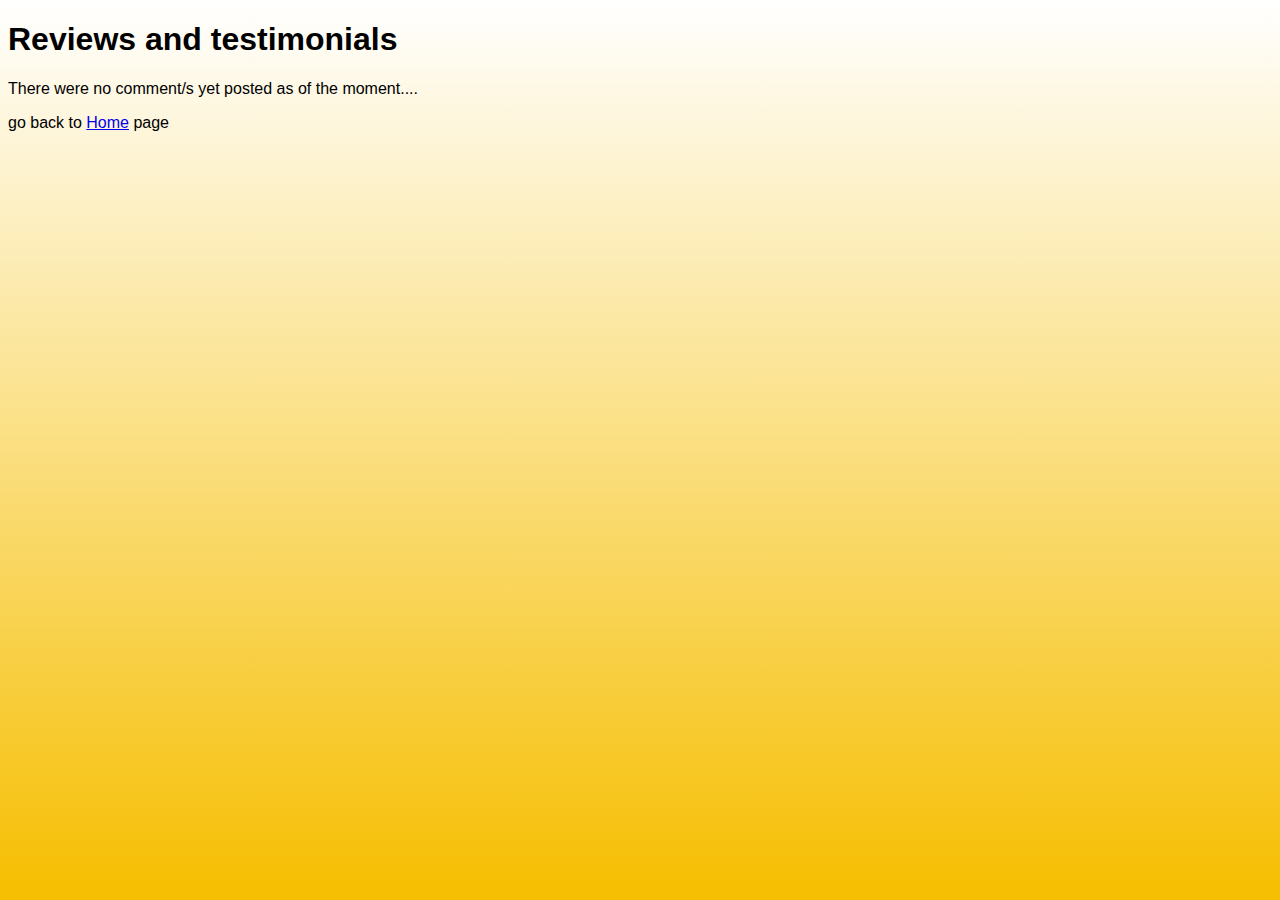
==== page2.html @ d4234237 "updated" ====
<!DOCTYPE html>
<html lang="en">
<head>
    <meta charset="UTF-8">
    <meta http-equiv="X-UA-Compatible" content="IE=edge">
    <meta name="viewport" content="width=device-width, initial-scale=1.0">
    <title>WebPage2</title>
</head>
<body>
    <h1>Reviews and testimonials</h1>
    <p>There were no comment/s yet posted as of the moment.... </p>
    <p>go back to <a href="index.html"> Home</a> page </p>
    <style>
        body  {
     background-image: linear-gradient(white,#f6be00);
     background-attachment: fixed;
     background-size: 100%;
     font-family: 'Titillium Web', sans-serif, 'Montserrat';}
    </style>
</body>
</html>
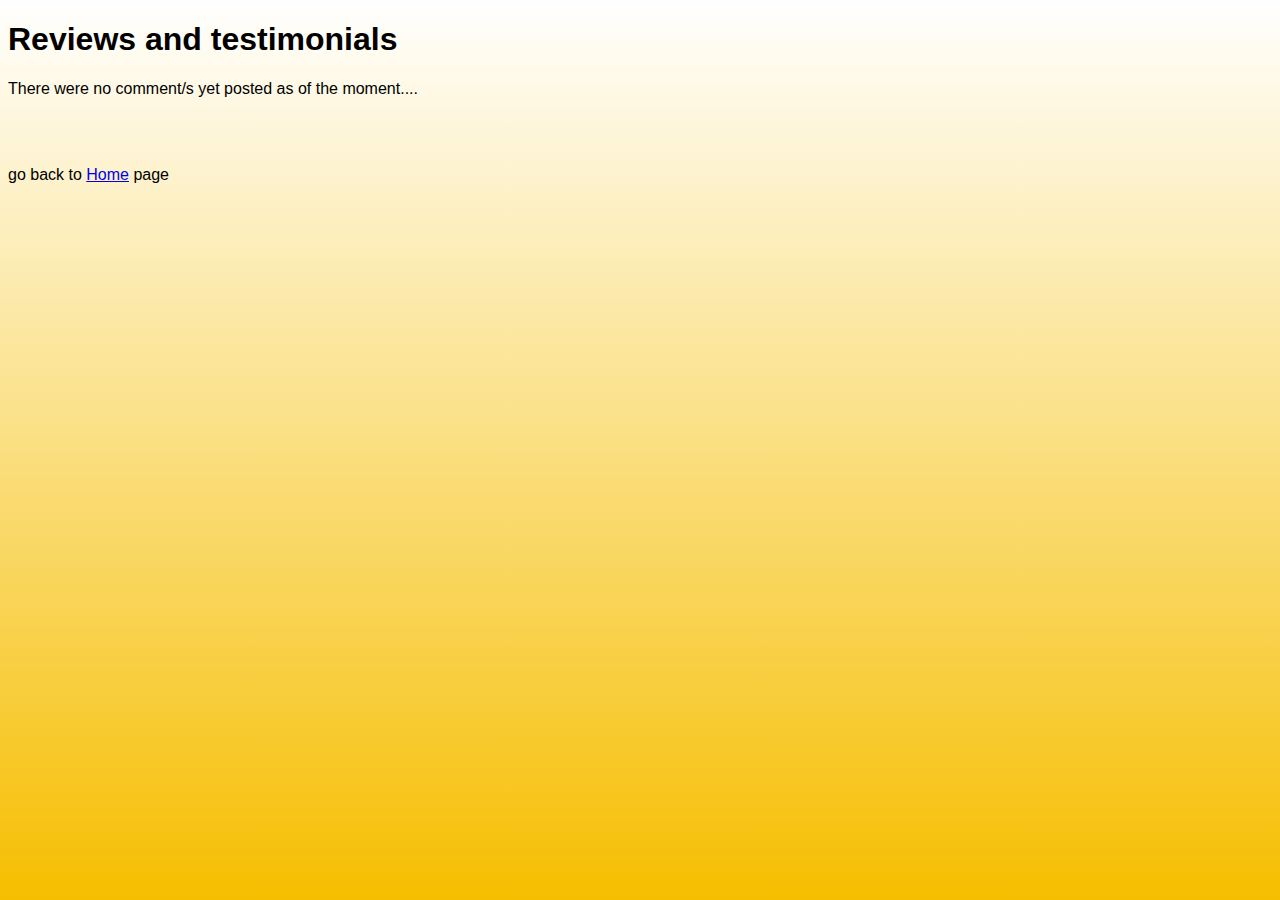
==== commit ff8964c9: "updated" ====
--- a/page2.html
+++ b/page2.html
@@ -8,7 +8,7 @@
 </head>
 <body>
     <h1>Reviews and testimonials</h1>
-    <p>There were no comment/s yet posted as of the moment.... </p>
+    <p>There were no comment/s yet posted as of the moment.... </p><br><br>
     <p>go back to <a href="index.html"> Home</a> page </p>
     <style>
         body  {
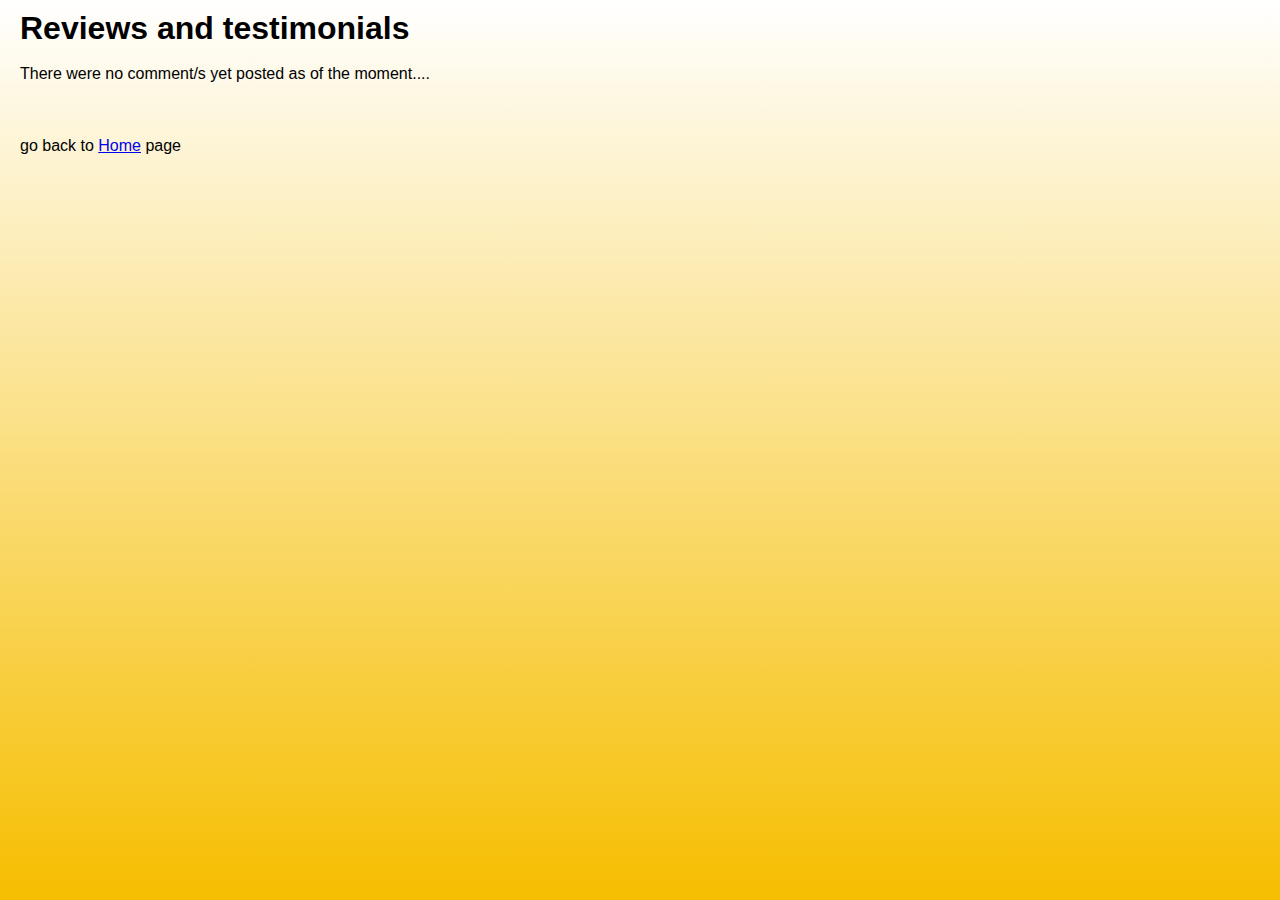
==== commit 39bbe78d: "updated" ====
--- a/page2.html
+++ b/page2.html
@@ -4,18 +4,25 @@
     <meta charset="UTF-8">
     <meta http-equiv="X-UA-Compatible" content="IE=edge">
     <meta name="viewport" content="width=device-width, initial-scale=1.0">
+    <link rel="preconnect" href="https://fonts.googleapis.com">
+    <link rel="preconnect" href="https://fonts.gstatic.com" crossorigin>
+    <link href="https://fonts.googleapis.com/css2?family=Montserrat:wght@300&family=Titillium+Web:wght@700&display=swap"
+                       rel="stylesheet">
     <title>WebPage2</title>
+    <link rel="stylesheet" href="CSS/styles.css">
 </head>
 <body>
-    <h1>Reviews and testimonials</h1>
-    <p>There were no comment/s yet posted as of the moment.... </p><br><br>
+    <h1>Reviews and testimonials</h1><br>
+    <p>There were no comment/s yet posted as of the moment.... </p><br><br><br>
     <p>go back to <a href="index.html"> Home</a> page </p>
     <style>
         body  {
      background-image: linear-gradient(white,#f6be00);
      background-attachment: fixed;
      background-size: 100%;
-     font-family: 'Titillium Web', sans-serif, 'Montserrat';}
+     margin-top: 10px;
+     margin-left: 20px;
+     font-family:sans-serif, 'Montserrat','Titillium Web' ;}
     </style>
 </body>
 </html>--- a/CSS/styles.css
+++ b/CSS/styles.css
@@ -0,0 +1,151 @@
+
+   
+* { box-sizing: border-box;
+    margin: 0;}
+
+  .container {position: block;
+              display: flex;
+             /* margin-left: 0px;*/
+    }
+
+
+    .topnav {text-align: center;
+      position: fixed;
+      width: 100%;
+      overflow: hidden;
+      background-image: linear-gradient(rgb(34, 101, 163),rgb(112, 141, 168));
+      padding: 12px;}
+.topnav a {color: #f2f2f2;
+      text-align: center;
+      padding: 20px 30px;
+      text-decoration: none;
+      font-size: 17px;
+      font-family: 'Montserrat'}
+.topnav a:hover {
+      background-image: linear-gradient(white,#f6be00);
+      border-radius: 12px;
+      color: black;}
+.topnav a.active {
+      background-image: linear-gradient(white,#f6be00);
+      color: rgb(16, 16, 29);
+      border-radius: 12px;}
+
+
+      
+
+   .h1 {
+        position: absolute;
+        top: 50px;
+        left: 70px;
+        width: 500px;
+        border: 1px #f1f3ee;
+        padding: 15px;
+        font-size: 17pt;
+        color: #25221b;
+        font-family: 'Montserrat'}
+        
+   .h2 {
+            position: absolute;
+            text-align: right;
+            left: 100px;
+            width:530px;
+            top: 530px;
+            border-radius: 6px;
+            padding: 15px;
+            font-size: 11pt;
+            background-image: linear-gradient(white,#f6be00);
+            font-family: 'Montserrat';
+          }
+
+          .p1 {
+            position: absolute;
+            left: 100px;
+            width: 310px;
+            height: 180px;
+            text-align: center;
+            top: 270px;
+            padding: 15px;
+            color:rgb(8, 8, 8);
+            font-size: 18pt;
+            font-family: sans-serif;
+          }
+    
+        
+    
+          .about {
+            position:absolute;
+            left: 10px;
+            width: 600px;
+            border: 1px #f1f3ee;
+            top: 650px;
+            padding: 10px;
+            font-size: 13pt;
+            color: black;
+            text-align: justify;
+            border-radius: 5px;
+            background-image: linear-gradient(white,#f6be00);
+            font-family: sans-serif;
+          }
+    
+          .services {
+            position:absolute;
+            left: 10px;
+            width: 600px;
+            border: 1px #f1f3ee;
+            top: 1100px;
+            padding: 10px;
+            font-size: 13pt;
+            color: black;
+            text-align: justify;
+            border-radius: 5px;
+            background-image: linear-gradient(white,#f6be00);
+            font-family: sans-serif;
+          }
+    
+          .reviews {
+            position:absolute;
+            left: 10px;
+            width: 600px;
+            border: 1px #f1f3ee;
+            top: 1550px;
+            padding: 10px;
+            font-size: 13pt;
+            color: black;
+            border-radius: 5px;
+            background-image: linear-gradient(white,#f6be00);
+            text-align: justify;
+            font-family: sans-serif;
+          }
+    
+          .contacts {
+            position:absolute;
+            left: 10px;
+            width: 600px;
+            height: 650px;
+            border: 1px #f1f3ee;
+            top: 2070px;
+            padding: 10px;
+            font-size: 13pt;
+            color: black;
+            border-radius: 5px;
+            background-image: linear-gradient(white,#f6be00);
+            text-align: justify;
+            font-family: sans-serif;
+          }
+
+          .footer {
+            position: fixed;
+            text-align: center; 
+            background-image: linear-gradient(rgb(34, 101, 163),rgb(112, 141, 168));
+            width: 100%;
+            bottom: 0px;
+            padding: 17px;
+            font-size: 11pt;
+            color: white; 
+            font-family: 'Montserrat';
+          }
+
+       
+    
+   /* span {text-decoration: underline;
+    font-weight: lighter;font-size:22pt;}*/